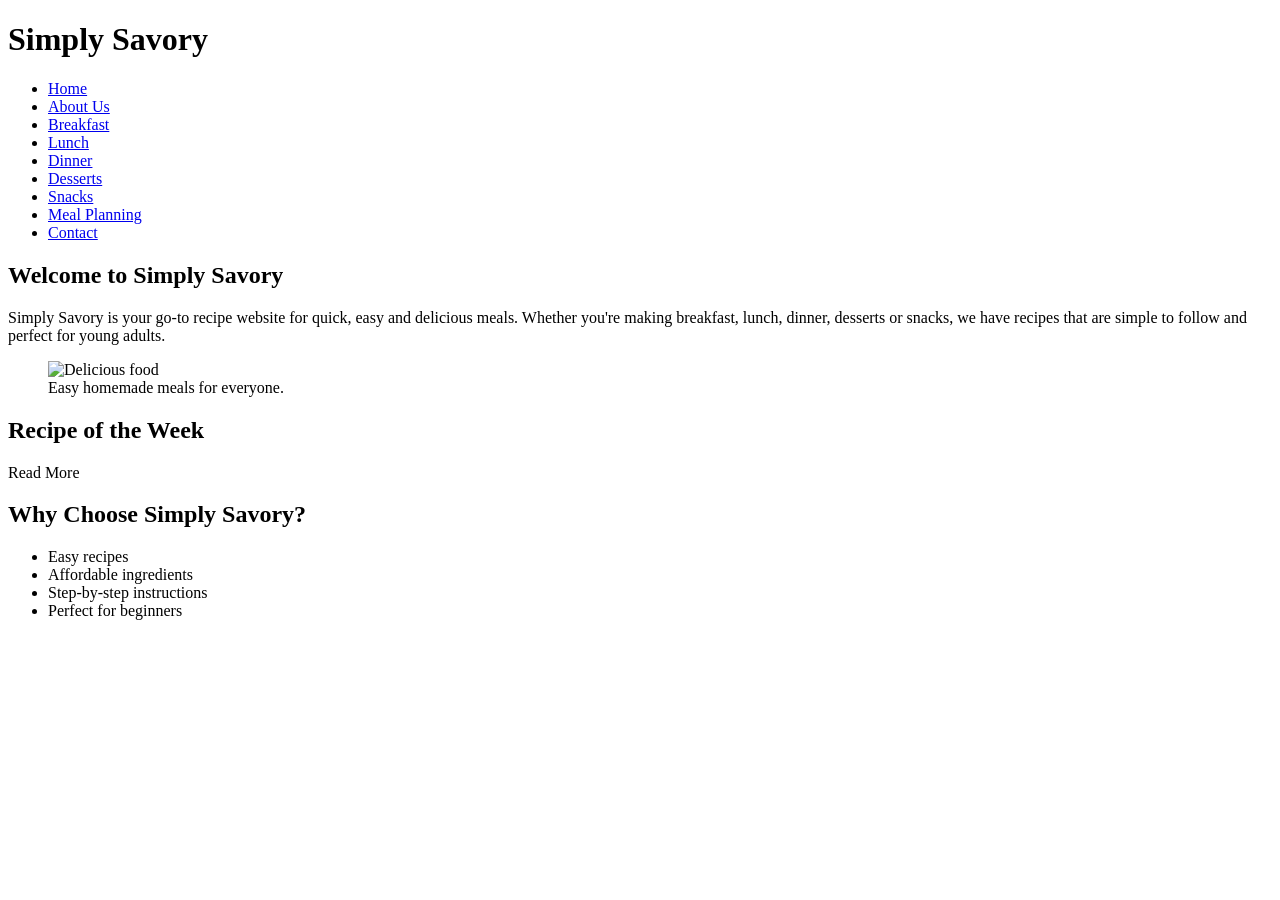
==== index.html @ 6eb698f1 "hi" ====
<!DOCTYPE html>
<html lang="en">
<head>
    <meta charset="UTF-8">
    <title>Simply Savory</title>
</head>

<body>

<header>
    <h1>Simply Savory</h1>

    <nav>
        <ul>
            <li><a href="index.html">Home</a></li>
            <li><a href="about.html">About Us</a></li>
            <li><a href="breakfast.html">Breakfast</a></li>
            <li><a href="lunch.html">Lunch</a></li>
            <li><a href="dinner.html">Dinner</a></li>
            <li><a href="desserts.html">Desserts</a></li>
            <li><a href="snacks.html">Snacks</a></li>
            <li><a href="meal-planning.html">Meal Planning</a></li>
            <li><a href="contact.html">Contact</a></li>
        </ul>
    </nav>
</header>

<main>

<section>
    <h2>Welcome to Simply Savory</h2>

    <p>
        Simply Savory is your go-to recipe website for quick, easy and delicious meals.
        Whether you're making breakfast, lunch, dinner, desserts or snacks, we have
        recipes that are simple to follow and perfect for young adults.
    </p>

    <figure>
        <img src="images/home-food.jpg" alt="Delicious food">
        <figcaption>Easy homemade meals for everyone.</figcaption>
    </figure>
</section>

<section>
    <h2>Recipe of the Week</h2>

    <article>
        <h3></h3>

        <p>
            
        </p>

        <a>Read More</a>
    </article>
</section>

<section>
    <h2>Why Choose Simply Savory?</h2>

    <ul>
        <li>Easy recipes</li>
        <li>Affordable ingredients</li>
        <li>Step-by-step instructions</li>
        <li>Perfect for beginners</li>
    </ul>
</section>

</main>

<footer>
   
</footer>

</body>
</html>
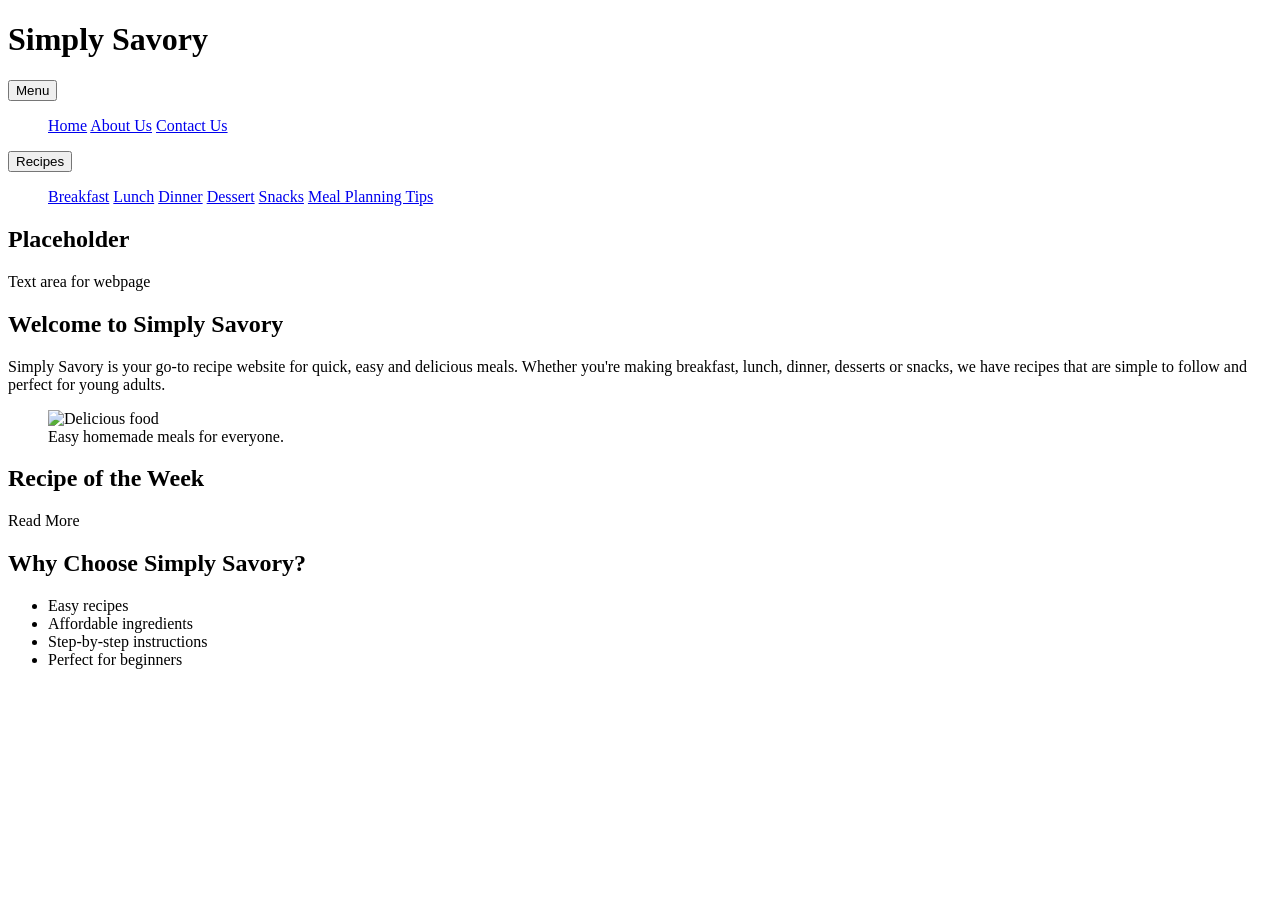
==== commit f6cf6378: "Add files via upload" ====
--- a/index.html
+++ b/index.html
@@ -3,75 +3,96 @@
 <head>
     <meta charset="UTF-8">
     <title>Simply Savory</title>
+    <script src="https://cdn.jsdelivr.net/npm/@tailwindcss/browser@4"></script>
+    <link rel="stylesheet" href="./assets/css/styles.css">
+    <!--
+    Group: 5
+    Members: Pyae Sanda Aund - 2627599
+             Choo Min Yu - 2618618
+             Teh Yu Han - 2605126
+    -->
 </head>
 
-<body>
-
-<header>
+<body class="bg-yellow-100">
+<!--  HUIIIIIIIIIIIIIIIIIIIIIIIIi-->
+<header class="flex bg-red-500 text-white">
     <h1>Simply Savory</h1>
-
-    <nav>
-        <ul>
-            <li><a href="index.html">Home</a></li>
-            <li><a href="about.html">About Us</a></li>
-            <li><a href="breakfast.html">Breakfast</a></li>
-            <li><a href="lunch.html">Lunch</a></li>
-            <li><a href="dinner.html">Dinner</a></li>
-            <li><a href="desserts.html">Desserts</a></li>
-            <li><a href="snacks.html">Snacks</a></li>
-            <li><a href="meal-planning.html">Meal Planning</a></li>
-            <li><a href="contact.html">Contact</a></li>
-        </ul>
+    <nav class="flex ml-auto">
+        <section class="dropdown">
+            <button onclick="MenuFunction()" class="menubtn hover:bg-red-700 focus:bg-red-800 p-3 w-40">Menu</button>
+            <ul id="MenuDropdown" class="menu-content bg-white hidden absolute text-center shadow-xl w-40">
+                <a href="index.html" class="block text-black px-3 py-3 hover:bg-gray-300">Home</a>
+                <a href="./pages/about.html" class="block text-black px-3 py-3 hover:bg-gray-300">About Us</a>
+                <a href="./pages/contact.html" class="block text-black px-3 py-3 hover:bg-gray-300">Contact Us</a>
+            </ul>
+        </section>
+        <section class="dropdown">
+            <button onclick="RecipeFunction()" class="recipebtn hover:bg-red-700 focus:bg-red-800 p-3 w-40">Recipes</button>
+            <ul id="RecipeDropdown" class="recipe-content bg-white hidden absolute text-center shadow-xl">
+                <a href="./pages/breakfast.html" class="block text-black px-3 py-3 hover:bg-gray-300">Breakfast</a>
+                <a href="./pages/lunch.html" class="block text-black px-3 py-3 hover:bg-gray-300">Lunch</a>
+                <a href="./pages/dinner.html" class="block text-black px-3 py-3 hover:bg-gray-300">Dinner</a>
+                <a href="./pages/dessert.html" class="block text-black px-3 py-3 hover:bg-gray-300">Dessert</a>
+                <a href="./pages/snacks.html" class="block text-black px-3 py-3 hover:bg-gray-300">Snacks</a>
+                <a href="./pages/mealplan.html" class="block text-black px-3 py-3 hover:bg-gray-300">Meal Planning Tips</a>
+            </ul>
+        </section>
     </nav>
 </header>
 
-<main>
+<main class="flex p-3 gap-6">
+<aside class="w-80 text-center">
+    <h2 class="text-3xl">Placeholder</h2>
+    <p>Text area for webpage</p>
+</aside>
 
-<section>
-    <h2>Welcome to Simply Savory</h2>
-
-    <p>
-        Simply Savory is your go-to recipe website for quick, easy and delicious meals.
-        Whether you're making breakfast, lunch, dinner, desserts or snacks, we have
-        recipes that are simple to follow and perfect for young adults.
-    </p>
-
-    <figure>
-        <img src="images/home-food.jpg" alt="Delicious food">
-        <figcaption>Easy homemade meals for everyone.</figcaption>
-    </figure>
-</section>
-
-<section>
-    <h2>Recipe of the Week</h2>
-
-    <article>
-        <h3></h3>
+<article>
+    <section class="">
+        <h2 class="text-3xl">Welcome to Simply Savory</h2>
 
         <p>
-            
+            Simply Savory is your go-to recipe website for quick, easy and delicious meals.
+            Whether you're making breakfast, lunch, dinner, desserts or snacks, we have
+            recipes that are simple to follow and perfect for young adults.
         </p>
 
-        <a>Read More</a>
-    </article>
-</section>
+        <figure>
+            <img src="" alt="Delicious food">
+            <figcaption>Easy homemade meals for everyone.</figcaption>
+        </figure>
+    </section>
 
-<section>
-    <h2>Why Choose Simply Savory?</h2>
+    <section>
+        <h2 class="text-3xl">Recipe of the Week</h2>
 
-    <ul>
-        <li>Easy recipes</li>
-        <li>Affordable ingredients</li>
-        <li>Step-by-step instructions</li>
-        <li>Perfect for beginners</li>
-    </ul>
-</section>
+        <article>
+            <h3></h3>
+
+            <p>
+            
+            </p>
+
+            <a>Read More</a>
+        </article>
+    </section>
+
+    <section>
+        <h2 class="text-3xl">Why Choose Simply Savory?</h2>
+
+        <ul>
+            <li>Easy recipes</li>
+            <li>Affordable ingredients</li>
+            <li>Step-by-step instructions</li>
+            <li>Perfect for beginners</li>
+        </ul>
+    </section>
+</article>
 
 </main>
 
 <footer>
    
 </footer>
-
+<script src="./assets/js/script.js"></script>
 </body>
-</html>+</html>
--- a/assets/css/styles.css
+++ b/assets/css/styles.css
@@ -0,0 +1,4 @@
+.dropdown {}
+
+/* Show the dropdown menu*/
+.show {display:block;}
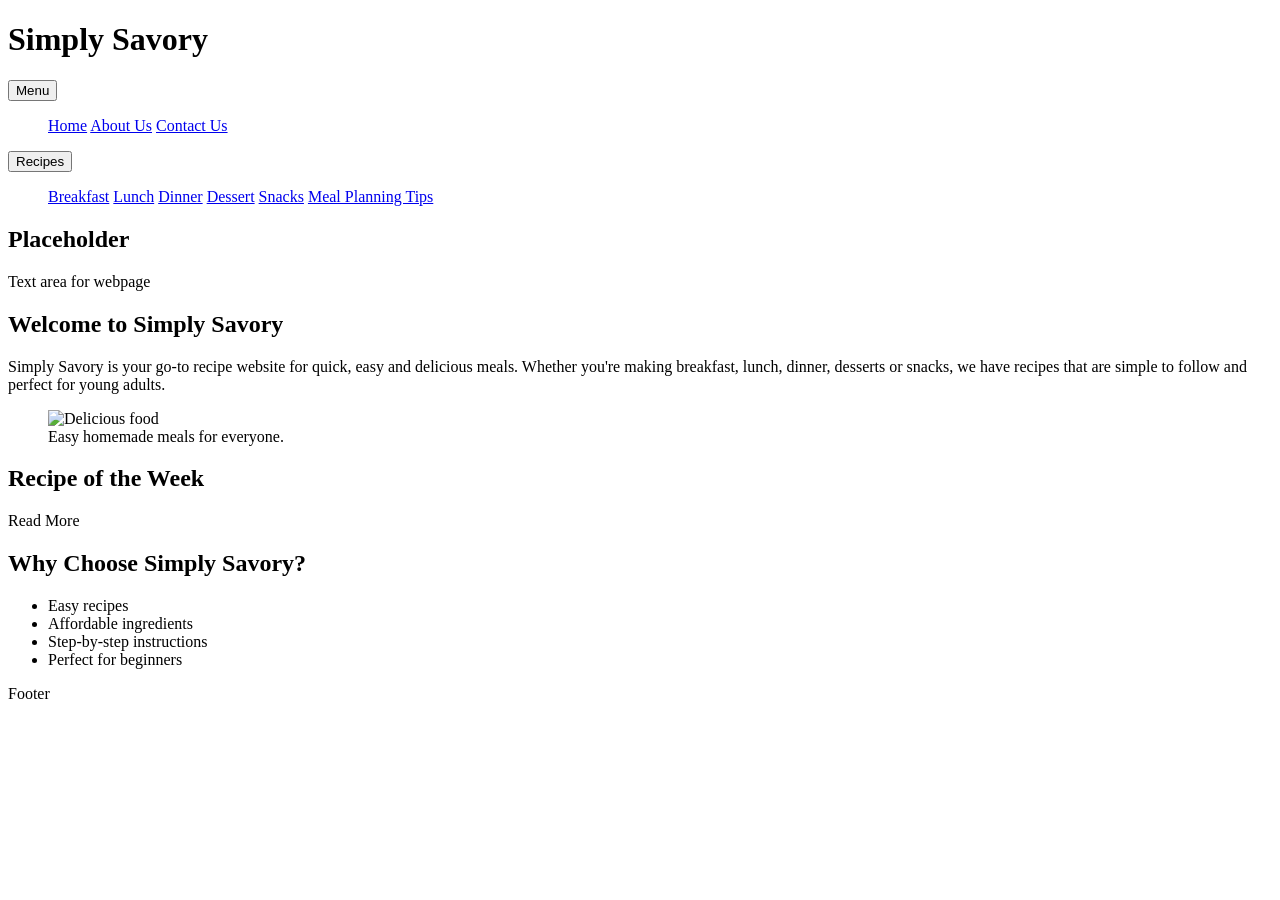
==== commit 5f983710: "New styles" ====
--- a/index.html
+++ b/index.html
@@ -13,7 +13,7 @@
     -->
 </head>
 
-<body class="bg-yellow-100">
+<body class="bg-amber-100">
 <!--  HUIIIIIIIIIIIIIIIIIIIIIIIIi-->
 <header class="flex bg-red-500 text-white">
     <h1>Simply Savory</h1>
@@ -39,15 +39,14 @@
         </section>
     </nav>
 </header>
-
-<main class="flex p-3 gap-6">
-<aside class="w-80 text-center">
+<main class="flex gap-6">
+<aside class="w-80 text-center min-h-screen bg-white p-3">
     <h2 class="text-3xl">Placeholder</h2>
     <p>Text area for webpage</p>
 </aside>
 
-<article>
-    <section class="">
+<article class="m-3">
+    <section class="bg-white p-3">
         <h2 class="text-3xl">Welcome to Simply Savory</h2>
 
         <p>
@@ -62,7 +61,7 @@
         </figure>
     </section>
 
-    <section>
+    <section class="bg-white p-3">
         <h2 class="text-3xl">Recipe of the Week</h2>
 
         <article>
@@ -76,7 +75,7 @@
         </article>
     </section>
 
-    <section>
+    <section class="bg-white p-3">
         <h2 class="text-3xl">Why Choose Simply Savory?</h2>
 
         <ul>
@@ -90,8 +89,8 @@
 
 </main>
 
-<footer>
-   
+<footer class="flex bg-red-700 text-white">
+   <p>Footer</p>
 </footer>
 <script src="./assets/js/script.js"></script>
 </body>
--- a/assets/css/styles.css
+++ b/assets/css/styles.css
@@ -1,4 +1,12 @@
 .dropdown {}
 
 /* Show the dropdown menu*/
-.show {display:block;}+.show {display:block;}
+
+
+
+
+
+
+
+/* //////bhsdfgyefgad */
